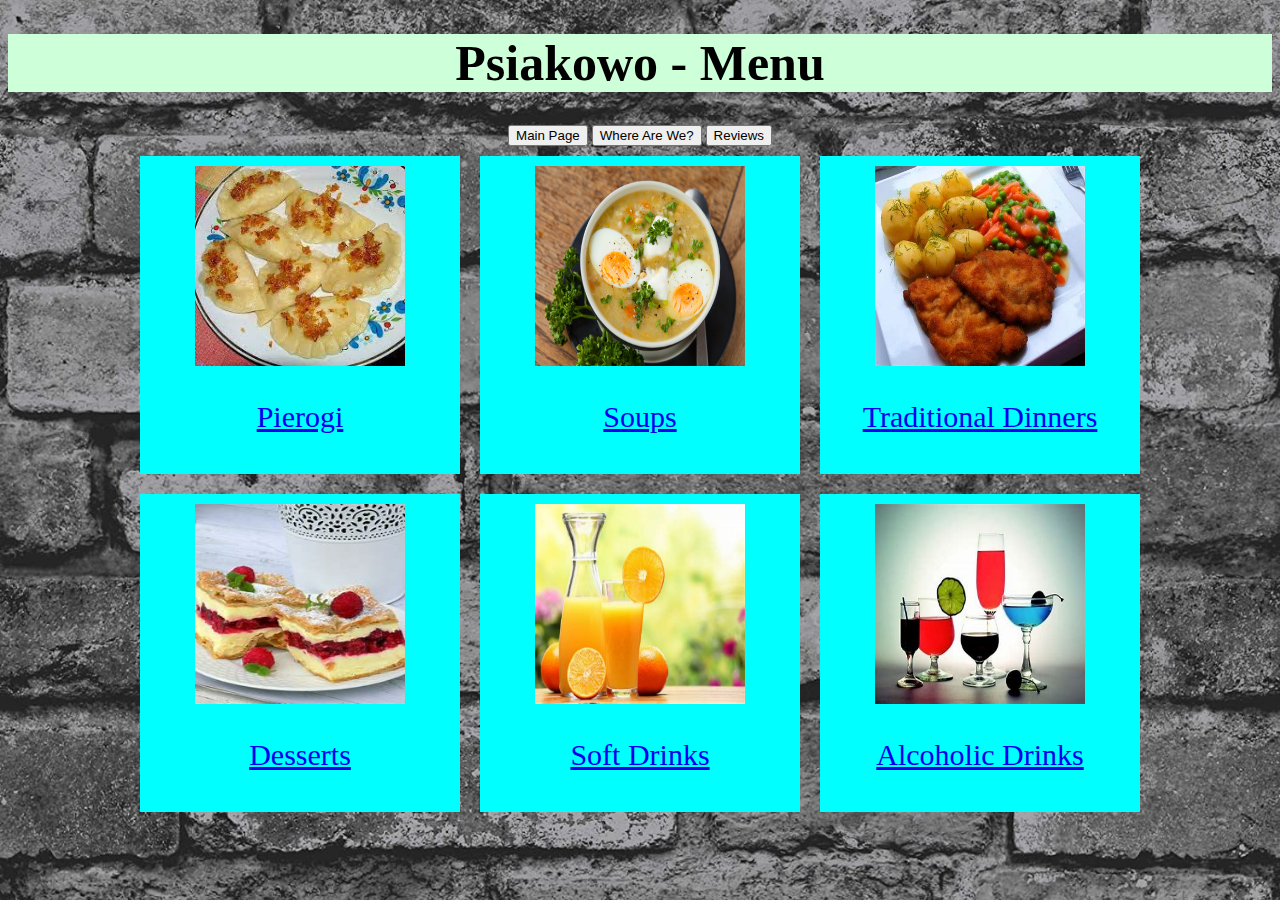
==== Menu.html @ ecaba583 "Fixed capital letters etc" ====
<!DOCTYPE html>
<html>
    <head>
        <title> Psiakowo - Menu </title>
        <link rel ="stylesheet" href = "./CSS/menu_css.css">
    </head>

    <header>
        <h1> Psiakowo - Menu</h1>
        <nav>
            <button type="button" onclick="location.href='./index.html'">Main Page </button>
            <button type="button" onclick="location.href='./Where_Are_We.html'">Where Are We?</button>
            <button type="button" onclick="location.href='./reviews.html'">Reviews</button>
        </nav>   
    </header>

    <body>
        <container class = "container">
            <article id="pierogi">
                <a href="./FoodPages/Pierogi.html">
                  <div>
                    <img class="foodimage" src="./Images/Food/Pierogi.jpeg" alt="Image of Pierogi Ruskie">
                    <p class="foodtitle">Pierogi</p>
                  </div>
                </a>
              </article>
            
            <article id = "zupa">
                <a href = "./FoodPages/Soups.html">
                <div>
                    <img class = "foodimage" src="./Images/Food/Zupa.jpg" alt="Image of Pierogi Ruskie">
                    <p class = "foodtitle"> Soups </p>
                </a>
                </div>
            </article>

            <article id = "traditional">
                <a href = "./FoodPages/Traditional.html">
                    <div>
                        <img class = "foodimage" src="./Images/Food/Schab.jpg" alt="Image of Pierogi Ruskie">
                        <p class = "foodtitle"> Traditional Dinners </p>
                    </div>
                </a>
            </article>

            <article id = "desert">
                <a href = "FoodPages/Deserts.html">
                <div>
                    <img class = "foodimage" src="./Images/Food/Karpatka.jpg" alt="Image of Pierogi Ruskie">
                    <p class = "foodtitle"> Desserts </p>
                </a>
                </div>
            </article>

            <article id = "juice">
                <a href = "FoodPages/Soft.html">
                <div>
                    <img class = "foodimage" src="./Images/Food/Sok.jpg" alt="Image of Pierogi Ruskie">
                    <p class = "foodtitle"> Soft Drinks </p>
                </a>
                </div>
            </article>

            <article id = "alcohol">
                <a href="./FoodPages/Alcoholic.html">
                <div>
                    <img class = "foodimage" src="./Images/Food/Alkohol.jpg" alt="Image of Pierogi Ruskie">
                    <p class = "foodtitle"> Alcoholic Drinks </p>
                </a>
                </div>
            </article>
        </container>





    </body>
<html>
---- CSS/menu_css.css ----
body {
  background-image: url(../Images/Mur.jpg);
  background-size: cover;
}

nav {
  text-align: center;

}

h1 {
  font-size: 50px;
  background-color: rgb(205, 255, 217);
  text-align: center;
}

.container {
  display: flex;
  flex-wrap: wrap;
  justify-content: center;
  align-items: flex-start;
  text-align: center;
  min-width: 300px;
  max-width: 1600px;
}

article {
  flex: 1 1 25%;
  max-width: 300px;
  max-height: 350px;
  margin: 10px;
  padding: 10px;
  background-color: aqua;
}

@media screen and (max-width: 768px) {
  article {
    flex-basis: 50%;
  }
}

@media screen and (max-width: 480px) {
  article {
    flex-basis: 100%;
  }
}

.foodimage {
  width: 70%;
  height: 200px;
}

.foodtitle {
  font-size: 30px;
}

aside{
  flex-basis: 25%; /* adjust this to your liking */
  margin-left: 20px;
  background-color: aqua;
}
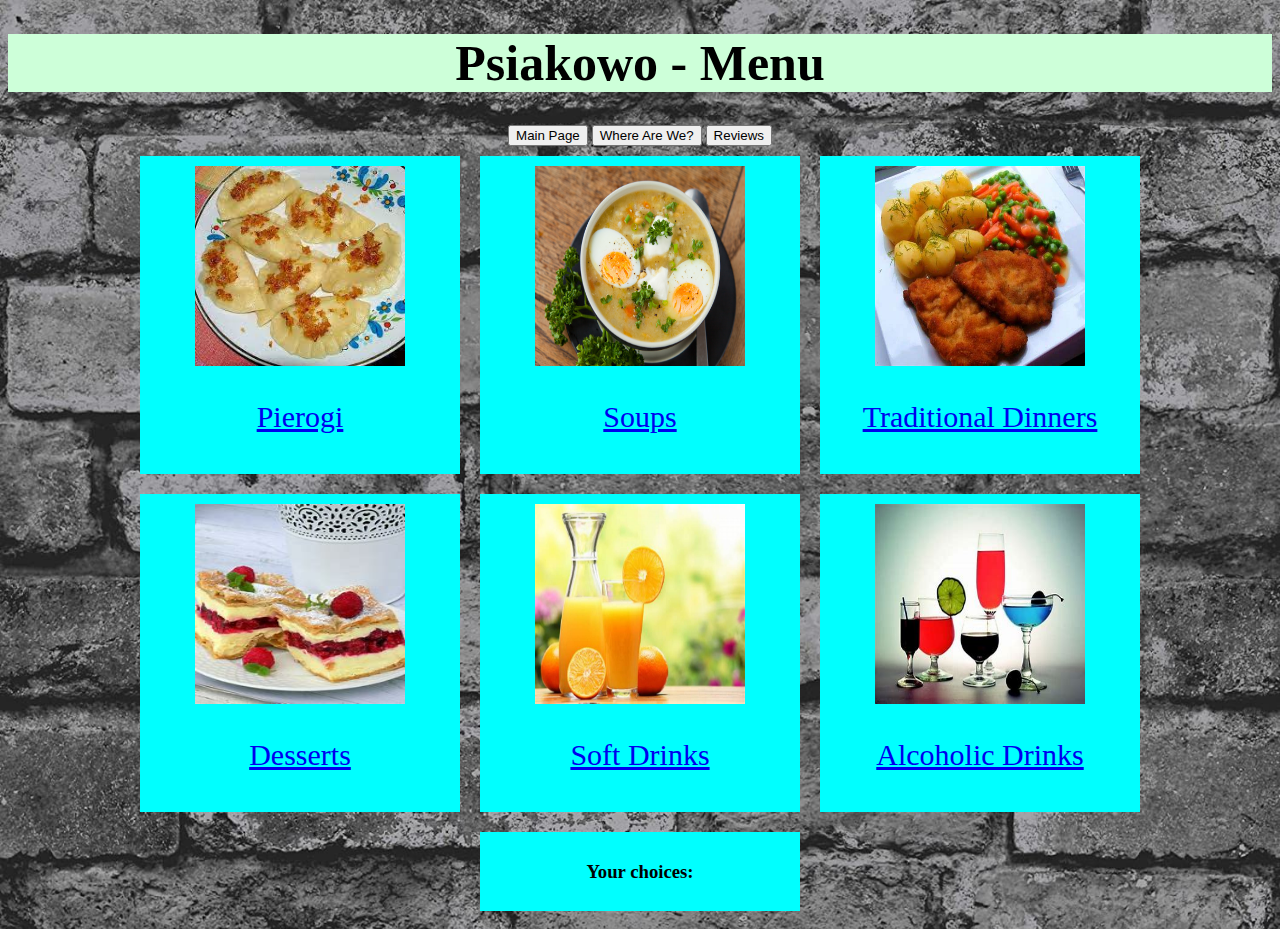
==== commit f20b89fc: "choices box is working. working on removing rows" ====
--- a/Menu.html
+++ b/Menu.html
@@ -1,37 +1,41 @@
 <!DOCTYPE html>
 <html>
-    <head>
-        <title> Psiakowo - Menu </title>
-        <link rel ="stylesheet" href = "./CSS/menu_css.css">
-    </head>
+    <head> <!-- the head section is created -->
+        <title> Psiakowo - Menu </title> <!-- the title is set -->
+        <link rel ="stylesheet" href = "./CSS/menu_css.css"> <!-- the stylesheet location is shown by the link-->
+        <script src="./JS/Menu-js.js"></script> <!-- the script pointer is set to the corresponding javascript file-->        
+    </head> <!--the head is closed -->
 
-    <header>
-        <h1> Psiakowo - Menu</h1>
-        <nav>
-            <button type="button" onclick="location.href='./index.html'">Main Page </button>
-            <button type="button" onclick="location.href='./Where_Are_We.html'">Where Are We?</button>
-            <button type="button" onclick="location.href='./reviews.html'">Reviews</button>
-        </nav>   
-    </header>
+    <header> <!-- the header is opened-->
+        <h1> Psiakowo - Menu</h1> <!-- the h1 element is created and the text inserted -->
+        <nav> <!-- the navigation bar is created -->
+            <button type="button" onclick="location.href='./index.html'">Main Page </button> <!-- the first button is created as a link to the main page -->
+            <button type="button" onclick="location.href='./Where_Are_We.html'">Where Are We?</button> <!-- the second button is created as a link to the where are we page -->
+            <button type="button" onclick="location.href='./reviews.html'">Reviews</button> <!-- the third button is created as a link to the reviews page -->
+        </nav> <!-- the navigation bar is closed-->
+    </header> <!-- the header section is closed -->
 
-    <body>
-        <container class = "container">
-            <article id="pierogi">
-                <a href="./FoodPages/Pierogi.html">
-                  <div>
-                    <img class="foodimage" src="./Images/Food/Pierogi.jpeg" alt="Image of Pierogi Ruskie">
-                    <p class="foodtitle">Pierogi</p>
-                  </div>
-                </a>
-              </article>
+    <body> <!-- the body section is created -->
+        <section class = "container"> <!-- the container element is created and given a class of container -->
+            <article id="pierogi"> <!-- the article element is created and given an id of pierogi -->
+                <a href="./FoodPages/Pierogi.html"> <!-- this sets the following section as a link to the pierogi subpage-->
+                  <div> <!-- the div element is created -->
+                    <img class="foodimage" src="./Images/Food/Pierogi.jpeg" alt="Image of Pierogi Ruskie"> <!-- this creates an image with the class of foodimage and sets its source -->
+                    <p class="foodtitle">Pierogi</p> <!-- this creates the paragraph element and enters its text -->
+                  </div> <!-- the div is closed -->
+                </a> <!-- the link area is closed -->
+              </article> <!-- the article is closed -->
             
+            <!-- all code after this point is identical to the above, with only the user displayed content being changed -->
+
             <article id = "zupa">
                 <a href = "./FoodPages/Soups.html">
                 <div>
                     <img class = "foodimage" src="./Images/Food/Zupa.jpg" alt="Image of Pierogi Ruskie">
                     <p class = "foodtitle"> Soups </p>
+                </div>
                 </a>
-                </div>
+                
             </article>
 
             <article id = "traditional">
@@ -45,35 +49,43 @@
 
             <article id = "desert">
                 <a href = "FoodPages/Deserts.html">
-                <div>
-                    <img class = "foodimage" src="./Images/Food/Karpatka.jpg" alt="Image of Pierogi Ruskie">
-                    <p class = "foodtitle"> Desserts </p>
+                    <div>
+                        <img class = "foodimage" src="./Images/Food/Karpatka.jpg" alt="Image of Pierogi Ruskie">
+                        <p class = "foodtitle"> Desserts </p>
+                    </div>
                 </a>
-                </div>
             </article>
 
             <article id = "juice">
                 <a href = "FoodPages/Soft.html">
-                <div>
-                    <img class = "foodimage" src="./Images/Food/Sok.jpg" alt="Image of Pierogi Ruskie">
-                    <p class = "foodtitle"> Soft Drinks </p>
+                    <div>
+                     <img class = "foodimage" src="./Images/Food/Sok.jpg" alt="Image of Pierogi Ruskie">
+                        <p class = "foodtitle"> Soft Drinks </p>
+                    </div>
                 </a>
+            </article>
+
+            <article id = "alcohol" ">
+                <a href="./FoodPages/Alcoholic.html">
+                    <div>
+                        <img class = "foodimage" src="./Images/Food/Alkohol.jpg" alt="Image of Pierogi Ruskie">
+                        <p class = "foodtitle"> Alcoholic Drinks </p>
+                    </div>
+                </a>
+            </article>
+            <article> 
+                <div id = "Your-choices">
+                        <h3>Your choices:</h3> 
+                        <p id = "choices">
+
+                        </p>
                 </div>
             </article>
 
-            <article id = "alcohol">
-                <a href="./FoodPages/Alcoholic.html">
-                <div>
-                    <img class = "foodimage" src="./Images/Food/Alkohol.jpg" alt="Image of Pierogi Ruskie">
-                    <p class = "foodtitle"> Alcoholic Drinks </p>
-                </a>
-                </div>
-            </article>
-        </container>
+        </section>
 
 
 
 
-
-    </body>
-<html>
+    </body> <!-- the body section is closed -->
+</html> <!-- the html section is closed -->
--- a/CSS/menu_css.css
+++ b/CSS/menu_css.css
@@ -1,61 +1,61 @@
 body {
-  background-image: url(../Images/Mur.jpg);
-  background-size: cover;
+  background-image: url(../Images/Mur.jpg); /* sets the background image */
+  background-size: cover; /* makes the image cover the full webpage */
 }
 
 nav {
-  text-align: center;
+  text-align: center; /* aligns the navigation bar to the center */
 
 }
 
 h1 {
-  font-size: 50px;
-  background-color: rgb(205, 255, 217);
-  text-align: center;
+  font-size: 50px; /*sets the font size of the text*/
+  background-color: rgb(205, 255, 217); /* sets the background color of the element */
+  text-align: center; /* aligns the text of the element to the center */
 }
 
 .container {
-  display: flex;
-  flex-wrap: wrap;
-  justify-content: center;
-  align-items: flex-start;
-  text-align: center;
-  min-width: 300px;
-  max-width: 1600px;
+  display: flex; /* creates flexbox functionality */
+  flex-wrap: wrap; /* allows to wrap onto next lines when continainer is too small */
+  justify-content: center; /* centers within container */
+  align-items: flex-start; /* aligns to the begginnig of the container */
+  text-align: center; /* aligns the text to the center */
+  min-width: 300px; /* sets minimum width */
+  max-width: 1600px; /* sets maximum width */
 }
 
 article {
-  flex: 1 1 25%;
-  max-width: 300px;
-  max-height: 350px;
-  margin: 10px;
-  padding: 10px;
-  background-color: aqua;
+  flex: 1 1 25%; /* this determines the size relative to the size of other items in the container */
+  max-width: 300px; /* max width is set */
+  max-height: 350px; /*max height is set */
+  margin: 10px; /* margin is set */
+  padding: 10px; /* padding is set */
+  background-color: aqua; /* background color is set */
 }
 
-@media screen and (max-width: 768px) {
+@media screen and (max-width: 768px) { /*targets the media screen if it has a max width of 768px */
   article {
-    flex-basis: 50%;
+    flex-basis: 50%; /*distributes space evenly between articles */
   }
 }
 
-@media screen and (max-width: 480px) {
+@media screen and (max-width: 480px) { /* targets the media  screen if it has a max width of 480 */
   article {
-    flex-basis: 100%;
+    flex-basis: 100%; /*distributes space evenly between articles */
   }
 }
 
 .foodimage {
-  width: 70%;
-  height: 200px;
+  width: 70%; /*sets width relative to container */
+  height: 200px; /*sets height */
 }
 
 .foodtitle {
-  font-size: 30px;
+  font-size: 30px; /* sets font size */
 }
 
 aside{
-  flex-basis: 25%; /* adjust this to your liking */
-  margin-left: 20px;
-  background-color: aqua;
+  flex-basis: 25%; /* distributes space */
+  margin-left: 20px; /*sets margin */
+  background-color: aqua; /* sets background color */
 }
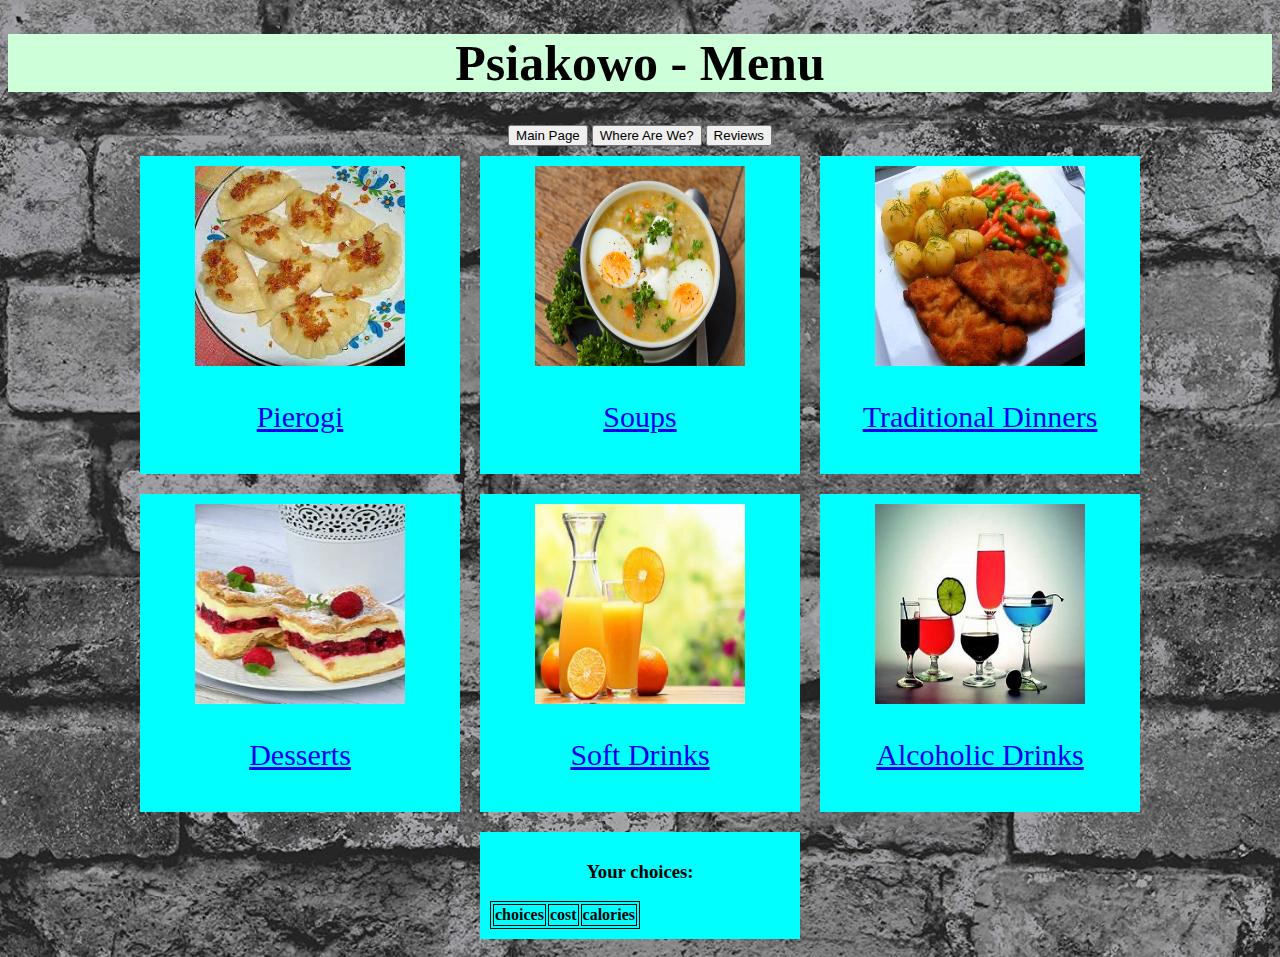
==== commit fed8e9a3: "all menu pages working" ====
--- a/Menu.html
+++ b/Menu.html
@@ -74,11 +74,15 @@
                 </a>
             </article>
             <article> 
-                <div id = "Your-choices">
+                <div id = "Your_choices">
                         <h3>Your choices:</h3> 
-                        <p id = "choices">
-
-                        </p>
+                        <table>
+                          <tr>
+                            <th>choices</th>
+                            <th>cost</th>
+                            <th>calories</th>
+                          </tr>
+                        </table>
                 </div>
             </article>
 
--- a/CSS/menu_css.css
+++ b/CSS/menu_css.css
@@ -59,3 +59,12 @@
   margin-left: 20px; /*sets margin */
   background-color: aqua; /* sets background color */
 }
+
+table, th, td {
+  border:1px solid black;
+}
+
+.your_choices{
+  display: grid;
+  justify-content: center;
+}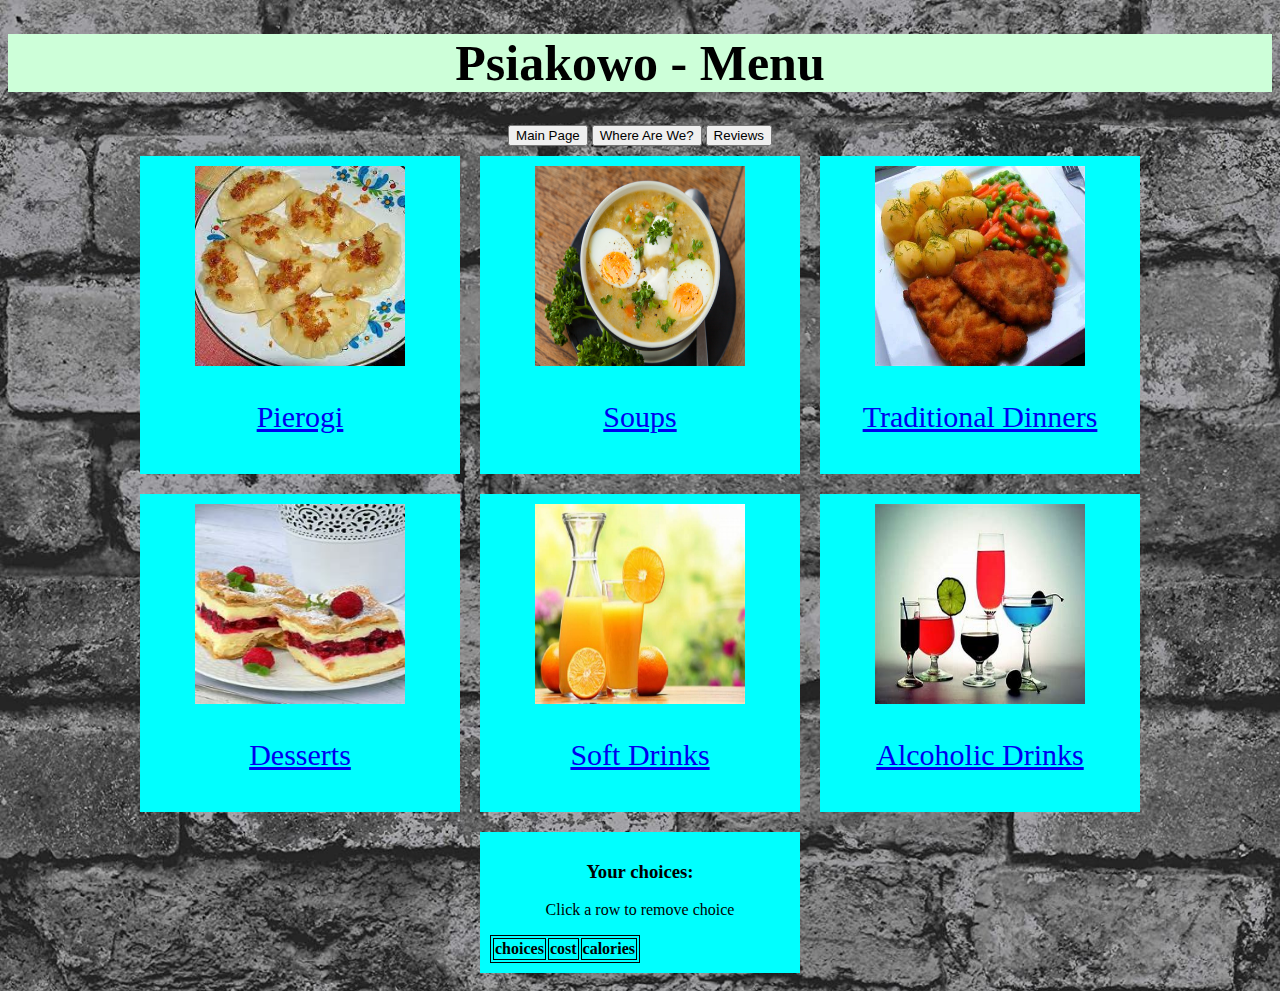
==== commit 6e8a2318: "due to updates the review page does not work on opera. edge works. added the cursor change to make w" ====
--- a/Menu.html
+++ b/Menu.html
@@ -76,6 +76,7 @@
             <article> 
                 <div id = "Your_choices">
                         <h3>Your choices:</h3> 
+                        <p> Click a row to remove choice</p>
                         <table>
                           <tr>
                             <th>choices</th>
--- a/CSS/menu_css.css
+++ b/CSS/menu_css.css
@@ -64,7 +64,7 @@
   border:1px solid black;
 }
 
-.your_choices{
+#your_choices{
   display: grid;
   justify-content: center;
 }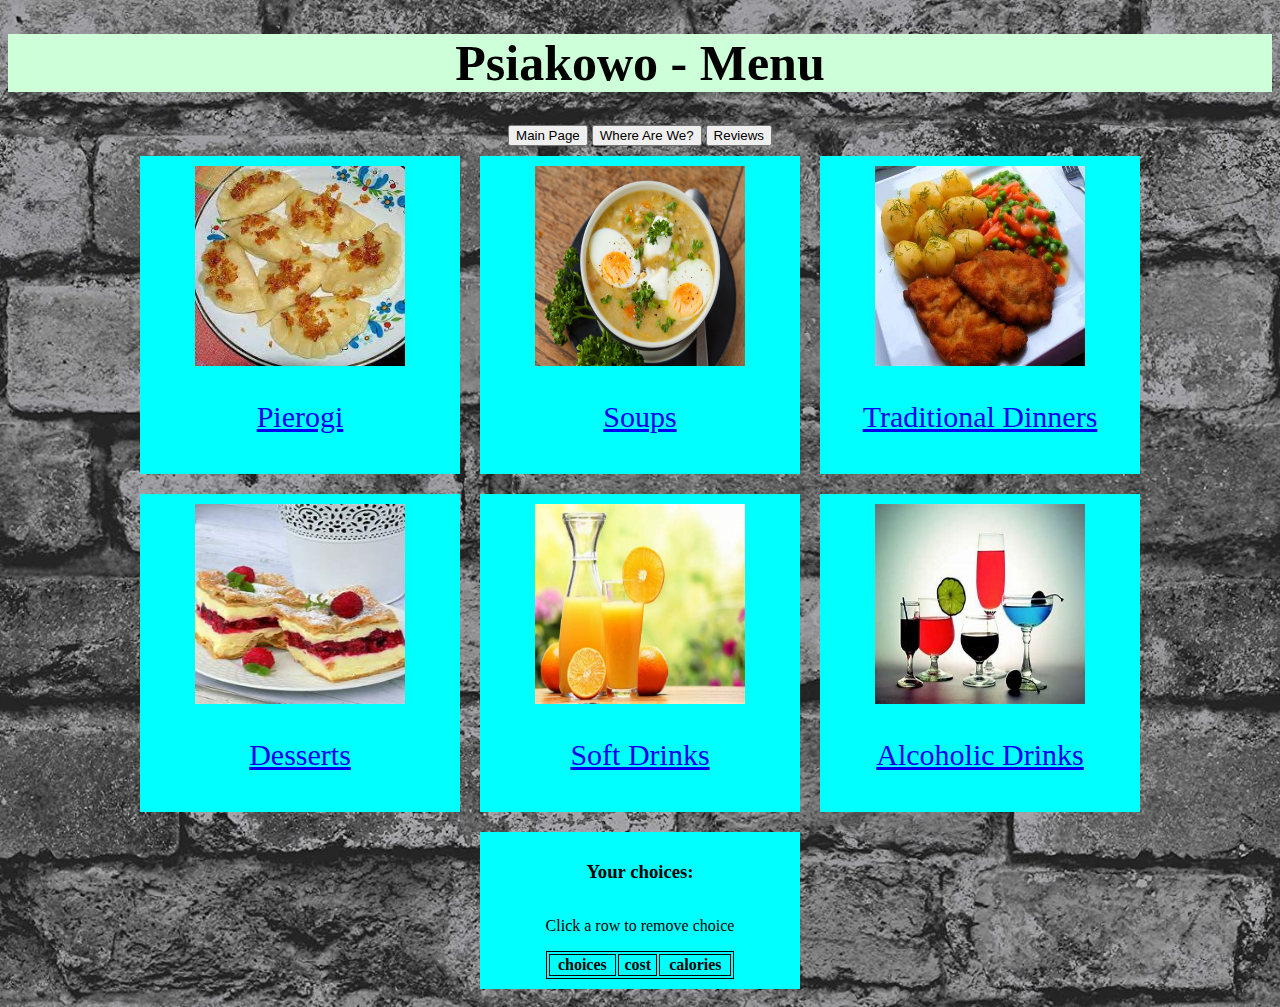
==== commit e8d19126: "Input valdiation added" ====
--- a/Menu.html
+++ b/Menu.html
@@ -74,7 +74,7 @@
                 </a>
             </article>
             <article> 
-                <div id = "Your_choices">
+                <div id = "your_choices">
                         <h3>Your choices:</h3> 
                         <p> Click a row to remove choice</p>
                         <table>
